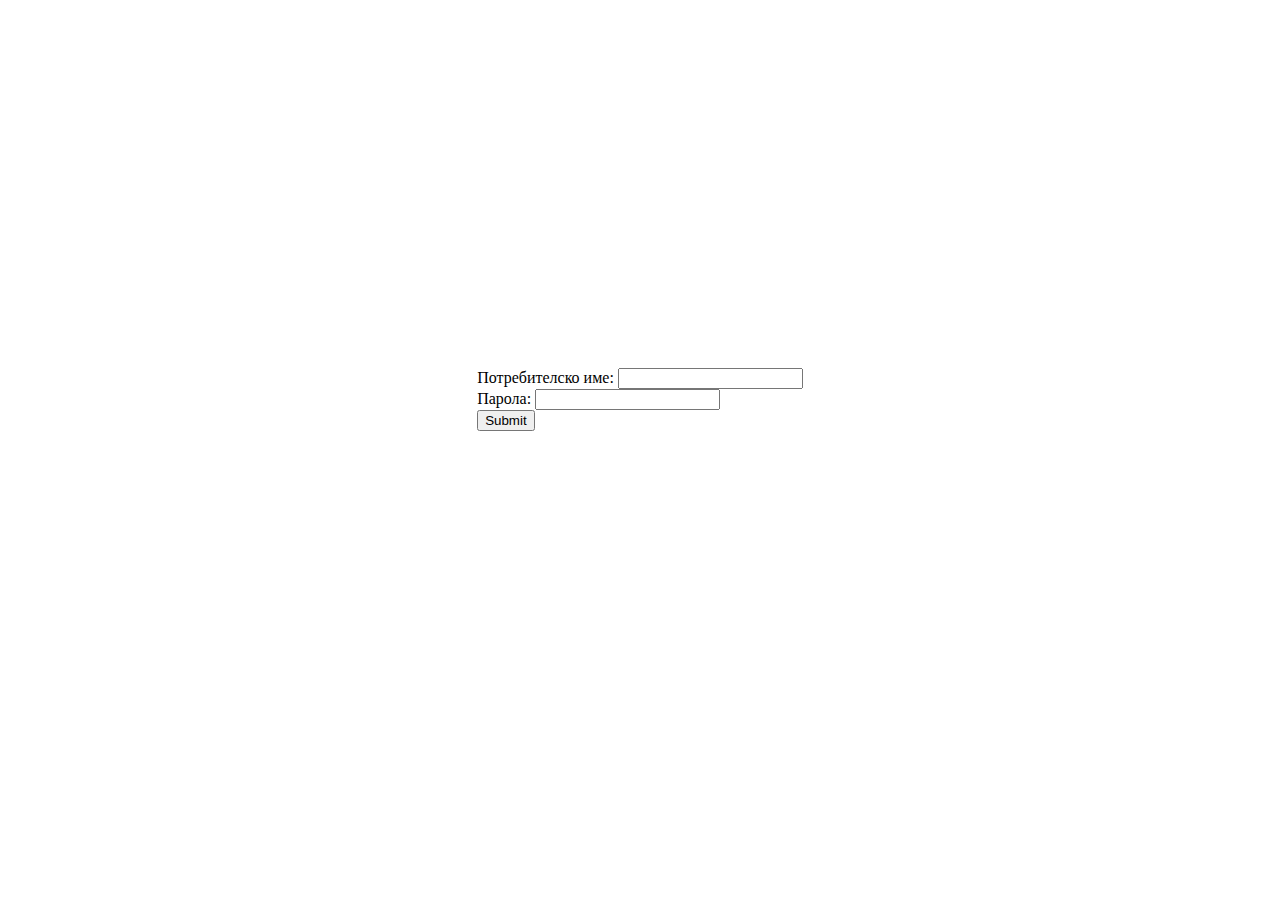
==== login/index.html @ 3770a92c "Added login dialog" ====
<!DOCTYPE html>
<html lang="en">
<head>
    <meta charset="UTF-8">
    <title>Title</title>
    <script defer src="login.js"></script>
    <link rel="stylesheet" href="login.css"/>
</head>
<body>
<form>
    <span id="errors"></span>
    <label for="username">Потребителско име: </label><input type="text" id="username" name="username"/> <br/>
    <label for="password">Парола: </label><input type="password" id="password" name="password"/> <br/>
    <input id="submit" type="submit"/>
</form>
</body>
</html>
---- login/login.css ----
body{
    display: flex;
    flex-direction: row;
    align-items: center;
    justify-content: center;
    height: 100vh;
}

form{
    height:20%;
}
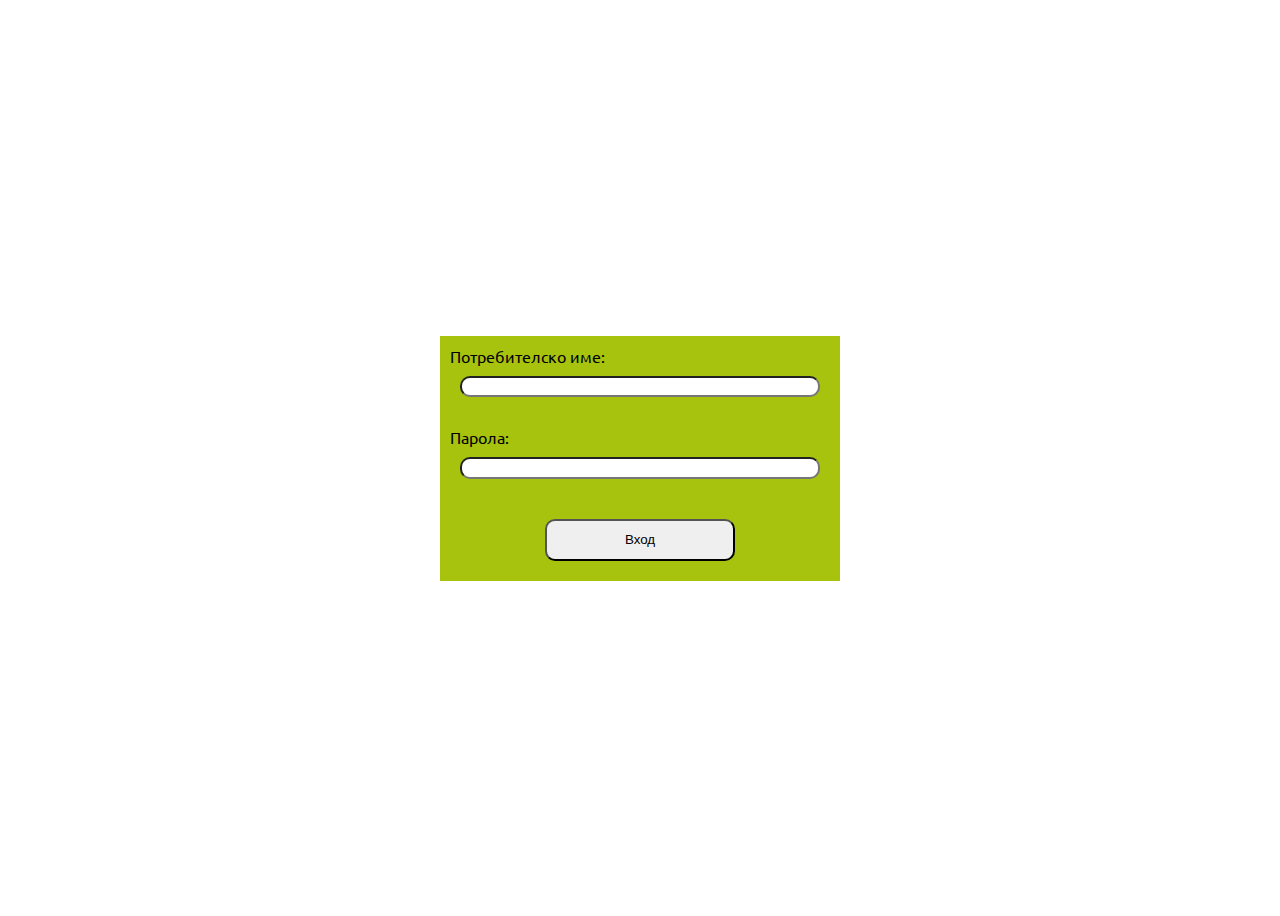
==== commit 9936b6ab: "Added option to import from midi/json" ====
--- a/login/index.html
+++ b/login/index.html
@@ -3,15 +3,16 @@
 <head>
     <meta charset="UTF-8">
     <title>Title</title>
-    <script defer src="login.js"></script>
-    <link rel="stylesheet" href="login.css"/>
+    <link href="https://fonts.googleapis.com/css2?family=Ubuntu&display=swap" rel="stylesheet">
+    <link rel="stylesheet" href="../styles/login.css"/>
+    <script defer src="../JS/login.js"></script>
 </head>
 <body>
-<form>
-    <span id="errors"></span>
+<form id="login-form">
     <label for="username">Потребителско име: </label><input type="text" id="username" name="username"/> <br/>
     <label for="password">Парола: </label><input type="password" id="password" name="password"/> <br/>
-    <input id="submit" type="submit"/>
+    <input id="submit" type="submit" value="Вход" class="button"/>
+    <span id="errors"></span>
 </form>
 </body>
 </html>--- a/styles/login.css
+++ b/styles/login.css
@@ -0,0 +1,36 @@
+body{
+    display: flex;
+    flex-direction: row;
+    align-items: center;
+    justify-content: center;
+    height: 100vh;
+    font-family: 'Ubuntu';
+    background-image: url("../img/background.png");
+}
+
+form{
+    width: 30%;
+    height:25%;
+
+    display: flex;
+    flex-direction: column;
+
+    padding: 10px;
+
+    color:white;
+}
+
+input
+{
+    margin: 10px;
+    border-radius: 10px;
+    height: 10%;
+}
+
+
+#submit
+{
+    width: 50%;
+    height: 25%;
+    align-self: center;
+}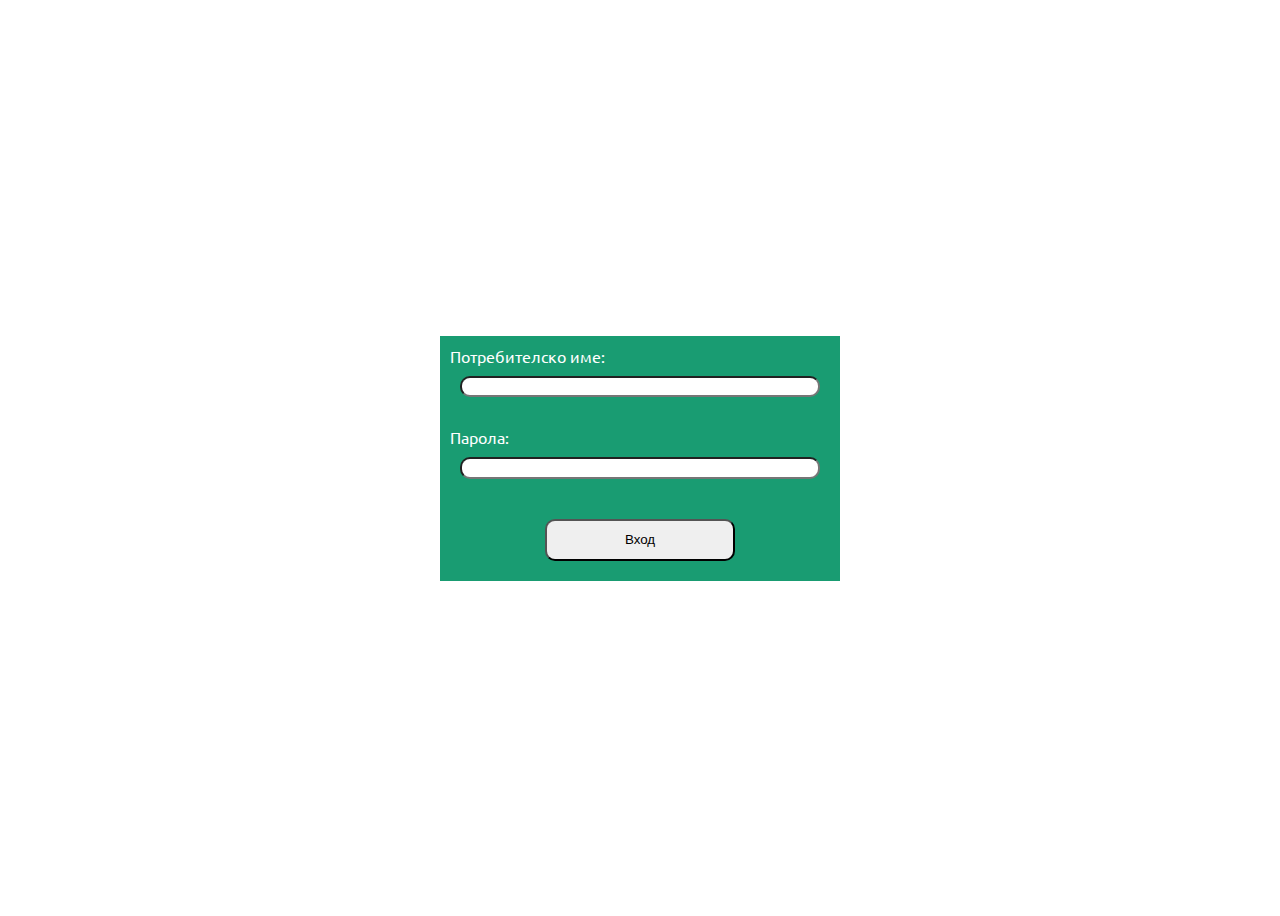
==== commit 72ddd374: "Merge pull request #8 from lyubolp/login-register" ====
--- a/login/index.html
+++ b/login/index.html
@@ -2,10 +2,10 @@
 <html lang="en">
 <head>
     <meta charset="UTF-8">
-    <title>Title</title>
+    <title>Вход</title>
     <link href="https://fonts.googleapis.com/css2?family=Ubuntu&display=swap" rel="stylesheet">
-    <link rel="stylesheet" href="../styles/login.css"/>
-    <script defer src="../JS/login.js"></script>
+    <link rel="stylesheet" href="login.css"/>
+    <script defer src="login.js"></script>
 </head>
 <body>
 <form id="login-form">
--- a/login/login.css
+++ b/login/login.css
@@ -0,0 +1,36 @@
+body{
+    display: flex;
+    flex-direction: row;
+    align-items: center;
+    justify-content: center;
+    height: 100vh;
+    font-family: 'Ubuntu';
+    background-image: url("../img/background.png");
+}
+
+form{
+    width: 30%;
+    height:25%;
+
+    display: flex;
+    flex-direction: column;
+
+    padding: 10px;
+
+    color:white;
+}
+
+input
+{
+    margin: 10px;
+    border-radius: 10px;
+    height: 10%;
+}
+
+
+#submit
+{
+    width: 50%;
+    height: 25%;
+    align-self: center;
+}